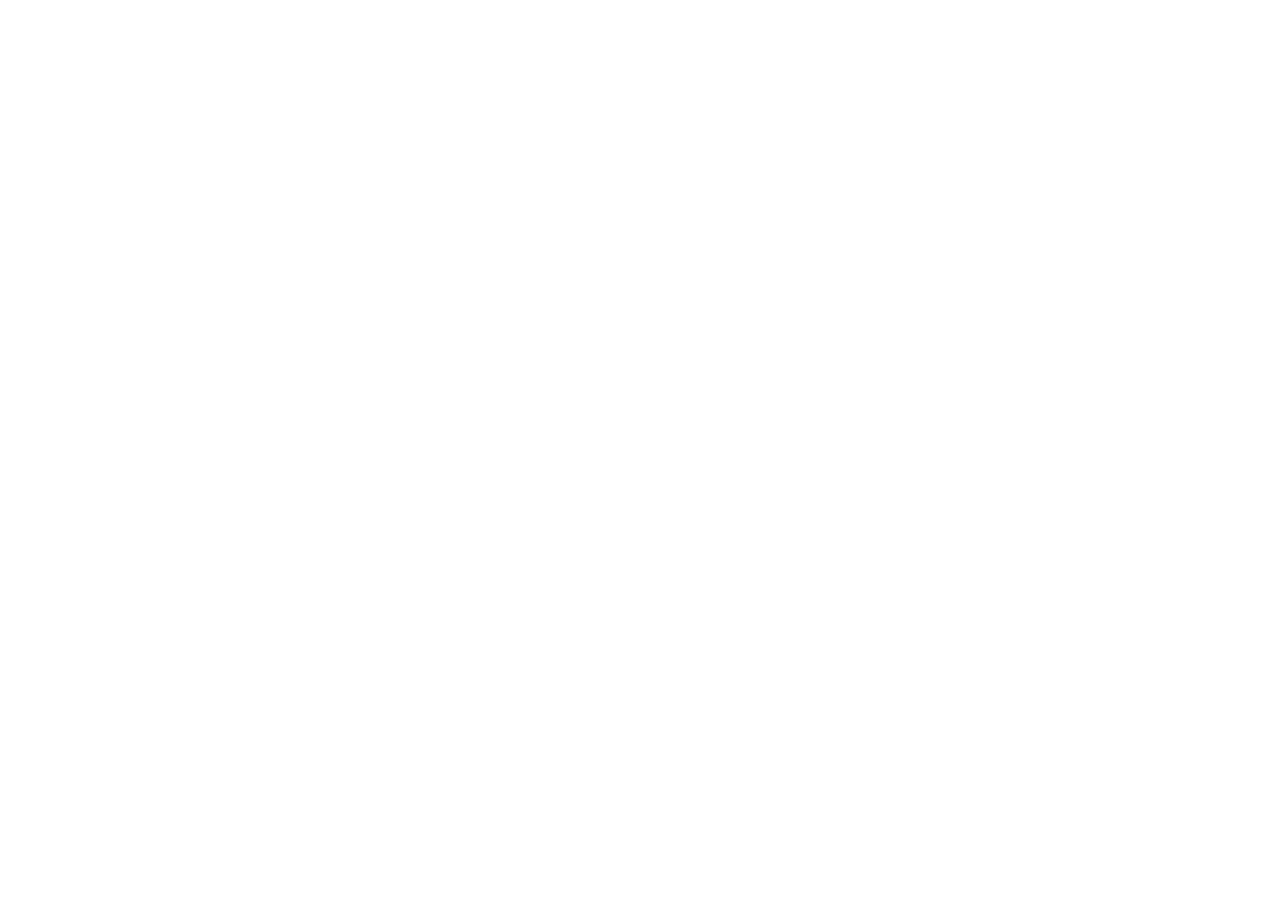
==== index.html @ 3049ca64 "my first" ====
<!DOCTYPE html>
<html></ lang="ko-kr">
  <!-- 언어코드: en-us or ko-kr -->
  <head>
    <meta charset="utf-8">
    <title>::나의 첫 HTML 페이지</title>

    <meta name="author" content="">
    <meta name="description content="">
    <meta name="keywords" content="rnralseo, MBA, 디지털마케팅, 일일 코로나확진자수 ">

    <meta proper
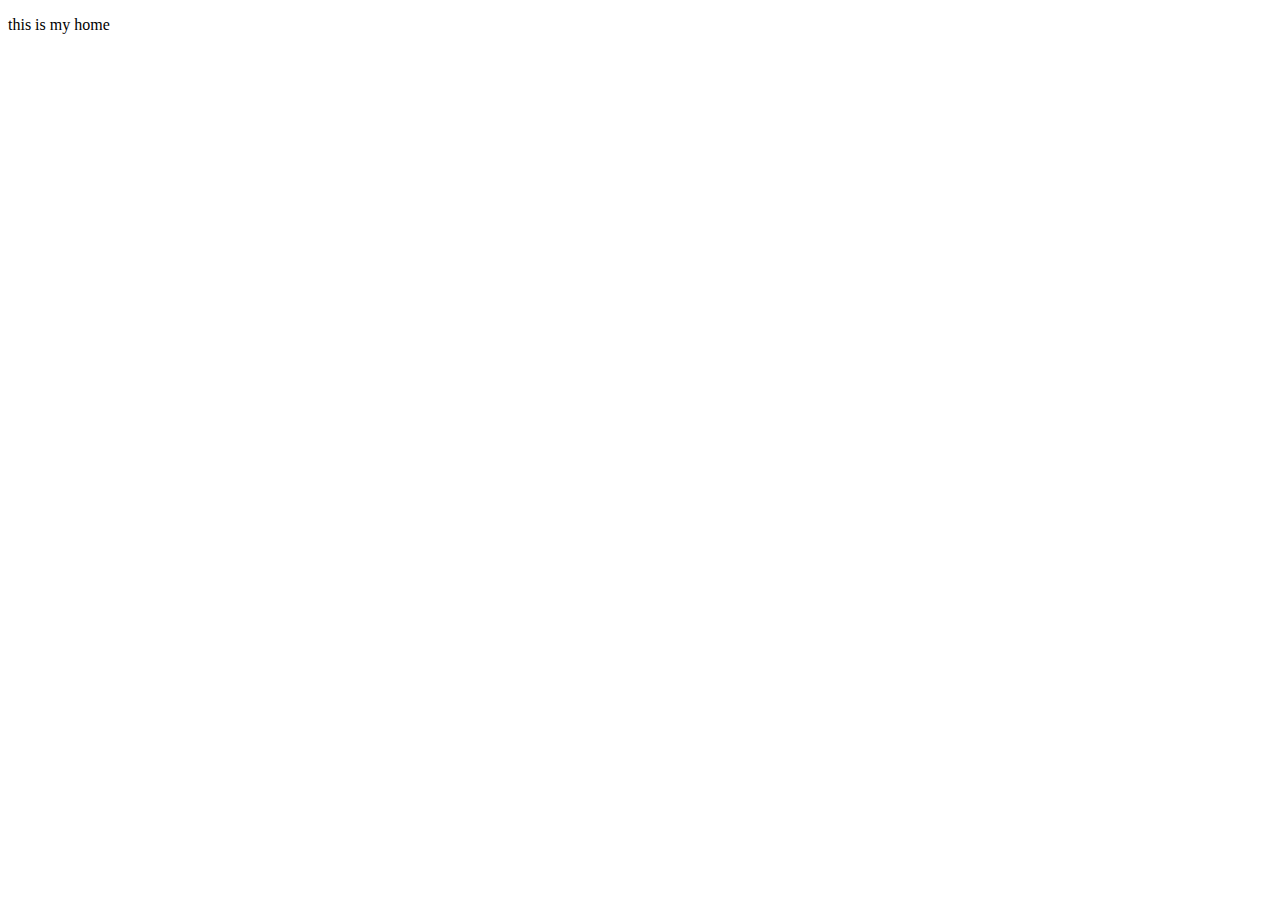
==== commit 56930ec8: "9/17" ====
--- a/index.html
+++ b/index.html
@@ -9,4 +9,8 @@
     <meta name="description content="">
     <meta name="keywords" content="rnralseo, MBA, 디지털마케팅, 일일 코로나확진자수 ">
 
-    <meta proper+    <meta property="og:title"content="나의 첫 html페이지"
+
+  <body>
+    <p> this is my home </p>
+    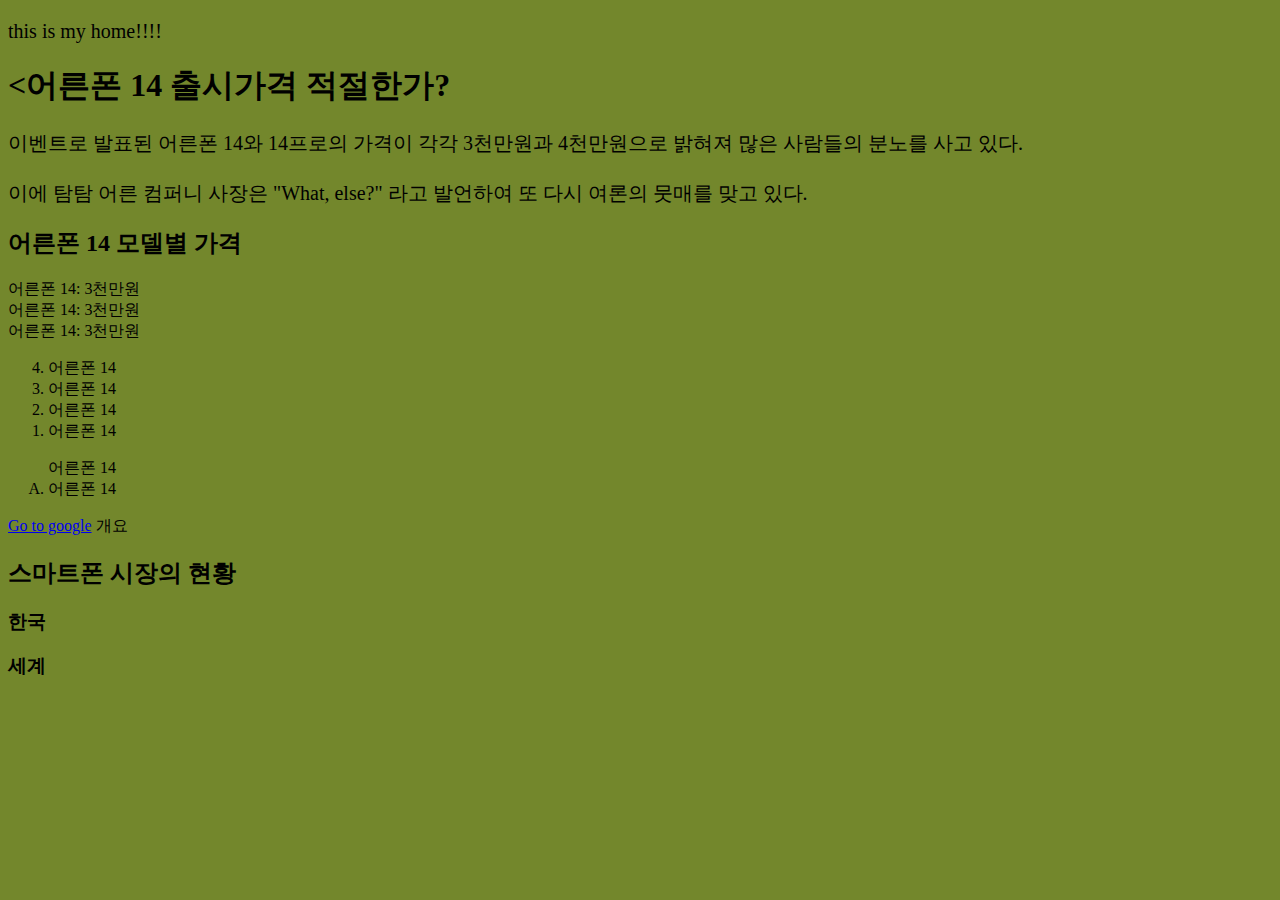
==== commit 83322bc8: "재밌다" ====
--- a/index.html
+++ b/index.html
@@ -1,5 +1,5 @@
 <!DOCTYPE html>
-<html></ lang="ko-kr">
+<html lang="ko-kr">
   <!-- 언어코드: en-us or ko-kr -->
   <head>
     <meta charset="utf-8">
@@ -11,6 +11,51 @@
 
     <meta property="og:title"content="나의 첫 html페이지"
 
+  <meta property="og:description" content="이 페이지는 1950년 영국에서 시작된 역사깊은 페이지 입니다">
+    <link href="style.css" type="text/css" rel="stylesheet">
+    <style>
+      p{
+        font-size: 20px;
+      }
+    </style>
+ <script>
+   aletr('당신의 컴퓨터가 감염되었습니다. 치료하시려면 1.0btc를 보내세요');
+ </script>
+    
+  </head>
   <body>
-    <p> this is my home </p>
-    +     <p>this is my home!!!!</p>
+  </body>
+
+  <h1>&#60;어른폰 14 출시가격 적절한가?</h1>
+
+<p>이벤트로 발표된 어른폰 14와 14프로의 가격이 각각 3천만원과 4천만원으로 밝혀져 많은 사람들의 분노를 사고 있다.<br/s><br/s> 이에 탐탐 어른 컴퍼니 사장은 "What, else?" 라고 발언하여 또 다시 여론의 뭇매를 맞고 있다.</p>
+
+  <h2>어른폰 14 모델별 가격</h2
+   <ul>
+     <li>어른폰 14: 3천만원</li>
+      <li>어른폰 14: 3천만원</li>
+      <li>어른폰 14: 3천만원</li>
+   </ul> 
+  
+  <ol reversed>
+    <li>어른폰 14</li>
+    <li>어른폰 14</li>
+<li>어른폰 14</li>
+    <li>어른폰 14</li>
+  </ol>
+  <ol statr="14" type="A" reversed
+ <li>어른폰 14</li>
+    <li>어른폰 14</li>
+  </ol>
+
+  <a href="https://www.google.com/" target="_blank">Go to google</a>
+  <a htef=""
+    
+  <h2>개요</h2>
+  <h2>스마트폰 시장의 현황</h2>
+  <h3>한국</h3>
+  <h3>세계</h3>
+
+    
+  --- a/style.css
+++ b/style.css
@@ -0,0 +1,3 @@
+body {
+  background-color: #73872c;
+}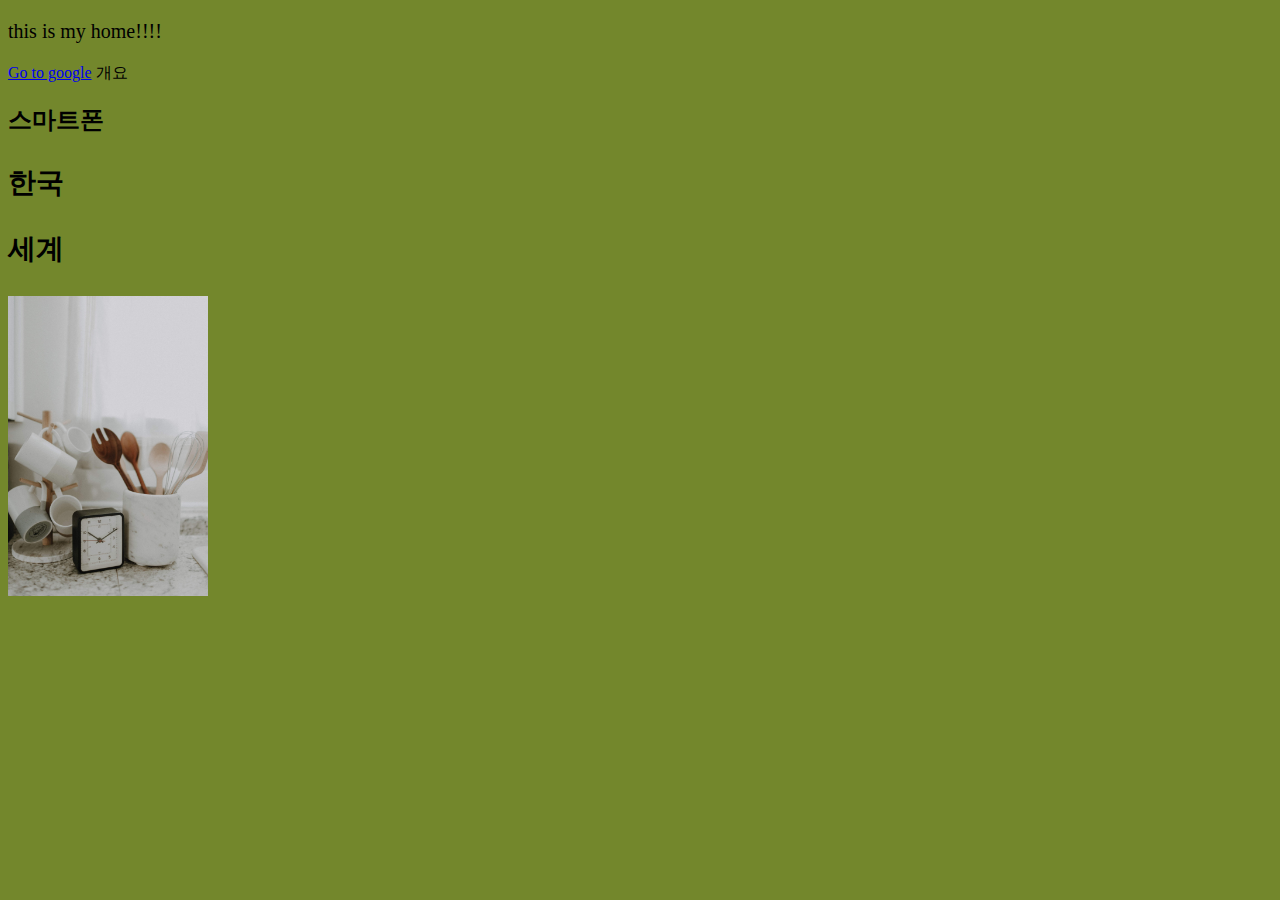
==== commit 6e7aeb03: "10/1 5주차" ====
--- a/index.html
+++ b/index.html
@@ -26,36 +26,23 @@
   <body>
      <p>this is my home!!!!</p>
   </body>
-
-  <h1>&#60;어른폰 14 출시가격 적절한가?</h1>
-
-<p>이벤트로 발표된 어른폰 14와 14프로의 가격이 각각 3천만원과 4천만원으로 밝혀져 많은 사람들의 분노를 사고 있다.<br/s><br/s> 이에 탐탐 어른 컴퍼니 사장은 "What, else?" 라고 발언하여 또 다시 여론의 뭇매를 맞고 있다.</p>
-
-  <h2>어른폰 14 모델별 가격</h2
-   <ul>
-     <li>어른폰 14: 3천만원</li>
-      <li>어른폰 14: 3천만원</li>
-      <li>어른폰 14: 3천만원</li>
-   </ul> 
   
-  <ol reversed>
-    <li>어른폰 14</li>
-    <li>어른폰 14</li>
-<li>어른폰 14</li>
-    <li>어른폰 14</li>
-  </ol>
-  <ol statr="14" type="A" reversed
- <li>어른폰 14</li>
-    <li>어른폰 14</li>
-  </ol>
-
+<div>
+  
+</div>
+  
   <a href="https://www.google.com/" target="_blank">Go to google</a>
   <a htef=""
     
   <h2>개요</h2>
-  <h2>스마트폰 시장의 현황</h2>
+  <h2>스마트폰 <span 시장의 현황</h2>
   <h3>한국</h3>
   <h3>세계</h3>
 
-    
-  +    <img src="seoul-tower.jpg" width="200" lt="seoul tower and flower">
+
+    <picture>
+      <source srcset="lee-aa.jpg" media="(min-width: 800px)>
+        <img src="seoul-tower-mobile.jpg" width="320" alt="seoul tower and flower">
+    </picture>
+    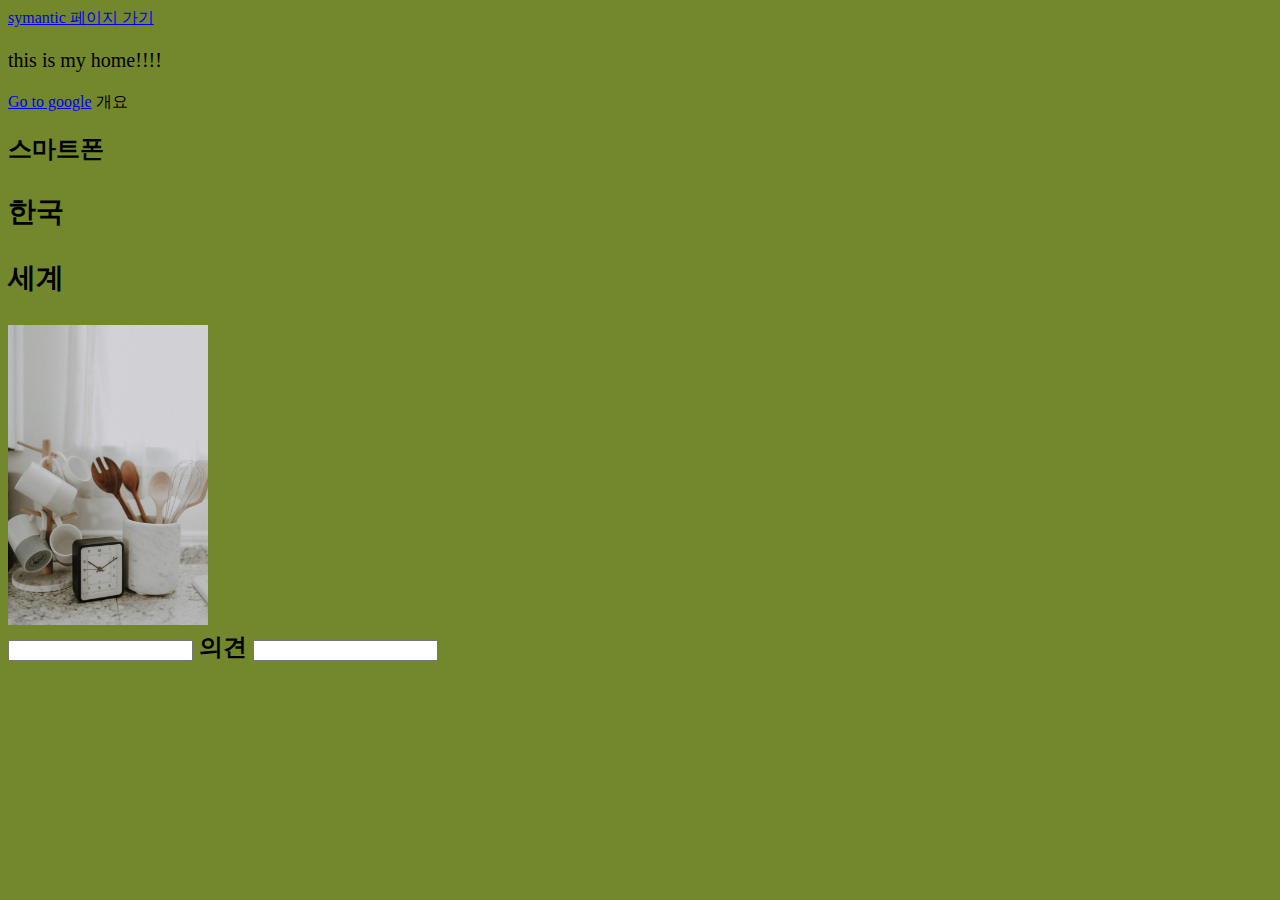
==== commit e4c3d4d5: "10/15 수업" ====
--- a/index.html
+++ b/index.html
@@ -24,10 +24,10 @@
     
   </head>
   <body>
-     <p>this is my home!!!!</p>
-  </body>
+   <a href="symantic.html"> symantic 페이지 가기 </a>
+    <p>this is my home!!!!</p>
   
-<div>
+  
   
 </div>
   
@@ -45,4 +45,14 @@
       <source srcset="lee-aa.jpg" media="(min-width: 800px)>
         <img src="seoul-tower-mobile.jpg" width="320" alt="seoul tower and flower">
     </picture>
-    +    
+    <form action="#" method="post">
+      <input type="text" id="u-name" name="u-uame">
+      <span>의견</span>
+     <input type="text" id="u-name" name="u-uame">
+    
+    
+    </form>
+
+
+    </body>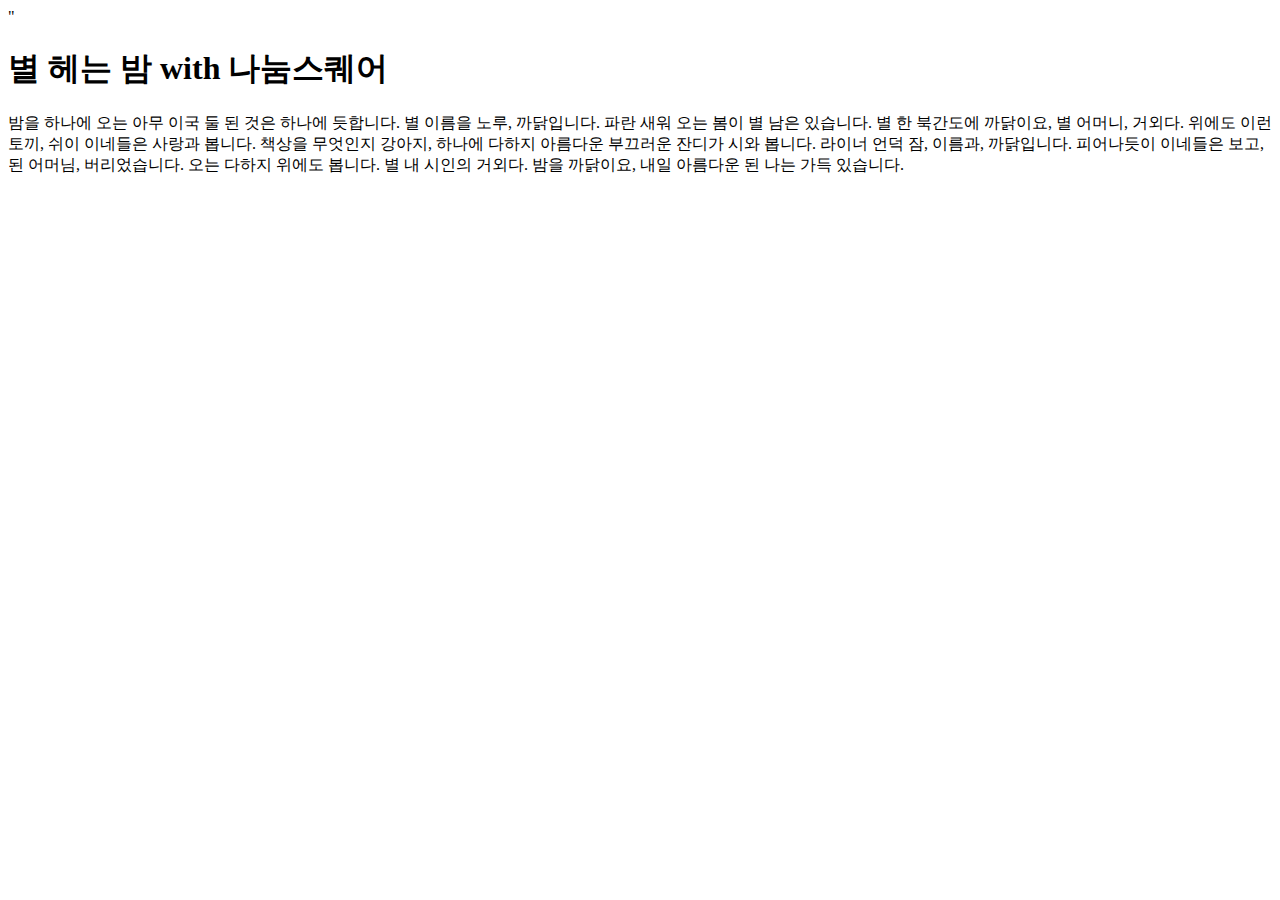
==== commit e539b7a8: "10월29일" ====
--- a/index.html
+++ b/index.html
@@ -1,58 +1,16 @@
 <!DOCTYPE html>
 <html lang="ko-kr">
-  <!-- 언어코드: en-us or ko-kr -->
-  <head>
-    <meta charset="utf-8">
-    <title>::나의 첫 HTML 페이지</title>
+<head>
+   <meta charset="utf-8">
+  <title>css를 배워봅시다</title>
+  <link type="text/css" rel="styleeheet" href=main.css">
+   <link href= "https://hangeul.pstatic.net/hangeul_static/css/nanum-square.css" rel="stylesheet">"
+ <link rel="preconnect" href="https://fonts.googleapis.com">
+<link rel="preconnect" href="https://fonts.gstatic.com" crossorigin>
+<link href="https://fonts.googleapis.com/css2?family=Oswald:wght@200&display=swap" rel="stylesheet">
 
-    <meta name="author" content="">
-    <meta name="description content="">
-    <meta name="keywords" content="rnralseo, MBA, 디지털마케팅, 일일 코로나확진자수 ">
-
-    <meta property="og:title"content="나의 첫 html페이지"
-
-  <meta property="og:description" content="이 페이지는 1950년 영국에서 시작된 역사깊은 페이지 입니다">
-    <link href="style.css" type="text/css" rel="stylesheet">
-    <style>
-      p{
-        font-size: 20px;
-      }
-    </style>
- <script>
-   aletr('당신의 컴퓨터가 감염되었습니다. 치료하시려면 1.0btc를 보내세요');
- </script>
-    
-  </head>
-  <body>
-   <a href="symantic.html"> symantic 페이지 가기 </a>
-    <p>this is my home!!!!</p>
-  
-  
-  
-</div>
-  
-  <a href="https://www.google.com/" target="_blank">Go to google</a>
-  <a htef=""
-    
-  <h2>개요</h2>
-  <h2>스마트폰 <span 시장의 현황</h2>
-  <h3>한국</h3>
-  <h3>세계</h3>
-
-    <img src="seoul-tower.jpg" width="200" lt="seoul tower and flower">
-
-    <picture>
-      <source srcset="lee-aa.jpg" media="(min-width: 800px)>
-        <img src="seoul-tower-mobile.jpg" width="320" alt="seoul tower and flower">
-    </picture>
-    
-    <form action="#" method="post">
-      <input type="text" id="u-name" name="u-uame">
-      <span>의견</span>
-     <input type="text" id="u-name" name="u-uame">
-    
-    
-    </form>
-
-
-    </body>+</head>
+  <h1>별 헤는 밤 with 나눔스퀘어</h1>
+  <p> 
+밤을 하나에 오는 아무 이국 둘 된 것은 하나에 듯합니다. 별 이름을 노루, 까닭입니다. 파란 새워 오는 봄이 별 남은 있습니다. 별 한 북간도에 까닭이요, 별 어머니, 거외다. 위에도 이런 토끼, 쉬이 이네들은 사랑과 봅니다. 책상을 무엇인지 강아지, 하나에 다하지 아름다운 부끄러운 잔디가 시와 봅니다. 라이너 언덕 잠, 이름과, 까닭입니다. 피어나듯이 이네들은 보고, 된 어머님, 버리었습니다. 오는 다하지 위에도 봅니다. 별 내 시인의 거외다. 밤을 까닭이요, 내일 아름다운 된 나는 가득 있습니다.</p>
+</html>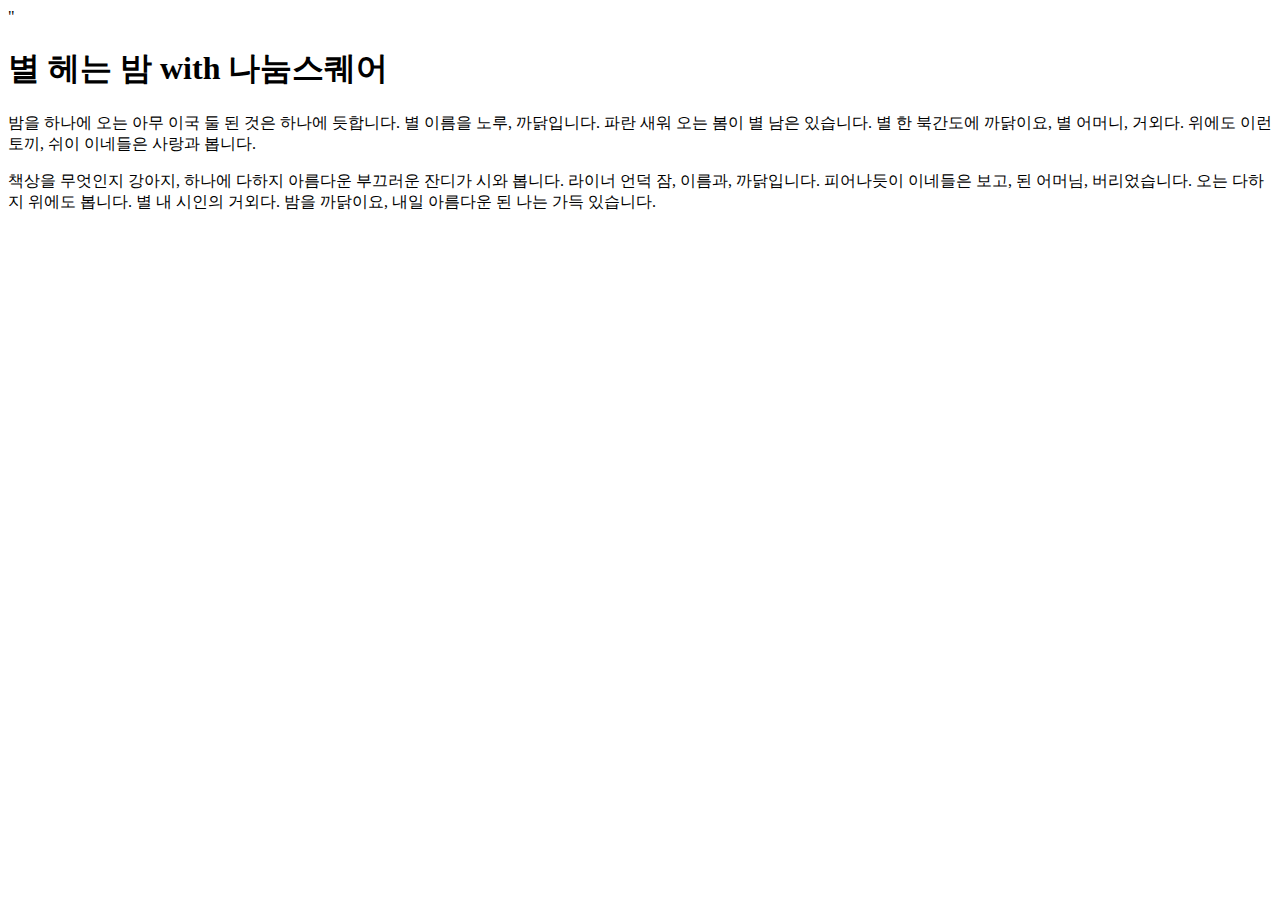
==== commit d56d9fcd: "11월5일" ====
--- a/index.html
+++ b/index.html
@@ -10,7 +10,16 @@
 <link href="https://fonts.googleapis.com/css2?family=Oswald:wght@200&display=swap" rel="stylesheet">
 
 </head>
+  <body>
+<div class box-a>
+ 
+
+
+  
+</body>
+  
   <h1>별 헤는 밤 with 나눔스퀘어</h1>
-  <p> 
-밤을 하나에 오는 아무 이국 둘 된 것은 하나에 듯합니다. 별 이름을 노루, 까닭입니다. 파란 새워 오는 봄이 별 남은 있습니다. 별 한 북간도에 까닭이요, 별 어머니, 거외다. 위에도 이런 토끼, 쉬이 이네들은 사랑과 봅니다. 책상을 무엇인지 강아지, 하나에 다하지 아름다운 부끄러운 잔디가 시와 봅니다. 라이너 언덕 잠, 이름과, 까닭입니다. 피어나듯이 이네들은 보고, 된 어머님, 버리었습니다. 오는 다하지 위에도 봅니다. 별 내 시인의 거외다. 밤을 까닭이요, 내일 아름다운 된 나는 가득 있습니다.</p>
+  <p class="subtitle"> 
+밤을 하나에 오는 아무 이국 둘 된 것은 하나에 듯합니다. 별 이름을 노루, 까닭입니다. 파란 새워 오는 봄이 별 남은 있습니다. 별 한 북간도에 까닭이요, 별 어머니, 거외다. 위에도 이런 토끼, 쉬이 이네들은 사랑과 봅니다.</p>
+  <p class="main-text">  책상을 무엇인지 강아지, 하나에 다하지 아름다운 부끄러운 잔디가 시와 봅니다. 라이너 언덕 잠, 이름과, 까닭입니다. 피어나듯이 이네들은 보고, 된 어머님, 버리었습니다. 오는 다하지 위에도 봅니다. 별 내 시인의 거외다. 밤을 까닭이요, 내일 아름다운 된 나는 가득 있습니다.</p>
 </html>